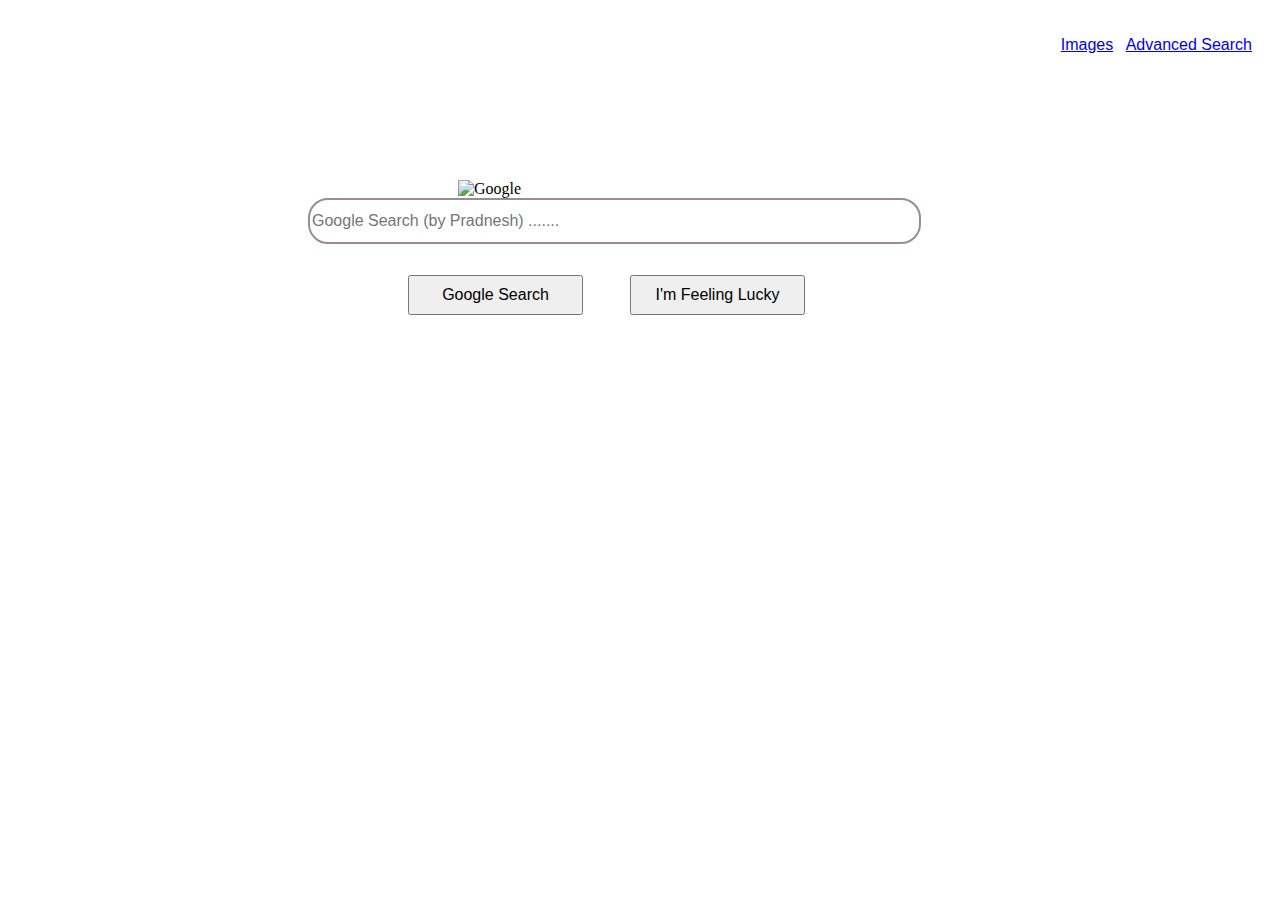
==== index.html @ 1ae8d6e8 "Rename search.html to index.html" ====
<!DOCTYPE html>
<html>
    <head>
        <title>
            Search
        </title>
        <link rel="stylesheet" href="search.css">
    </head>
    <body>
        <div>
            <pre><a href="images.html">Images</a>   <a href="advanced_search.html">Advanced Search</a></pre>
            <img id = "Google" src="https://www.google.com/images/branding/googlelogo/2x/googlelogo_color_272x92dp.png" alt = "Google">
            <br>
            <form action="https://google.com/search?btnI=I%27m+Feeling+Lucky&">
                <input type = "text" name = "q" placeholder="Google Search (by Pradnesh) .......">
                <br><br>
                <pre><button>Google Search</button>      <button name = "btnI" value = "I'm Feeling Lucky">I'm Feeling Lucky</button></pre>
            </form>
        </div>
    </body>
</html>
---- search.css ----
form input[type=text], form input[type=text]:hover {
  margin-left: 300px;
  height: 40px;
  width: 605px;
  border-radius: 20px 20px 20px 20px;
  font-size: medium;
  font-family: Arial, Helvetica, sans-serif; }

div > pre {
  text-align: right;
  padding: 20px;
  font-family: Arial, Helvetica, sans-serif; }

#Google {
  width: 300px;
  margin-left: 450px;
  margin-top: 90px; }

form input[type=text] {
  border: 2px solid #9b8d8d; }
form input[type=text]:hover {
  border: 2px solid black; }
form pre {
  margin-left: 400px; }
  form pre button {
    width: 175px;
    height: 40px;
    font-family: Arial, Helvetica, sans-serif;
    font-size: 16px; }

/*# sourceMappingURL=search.css.map */
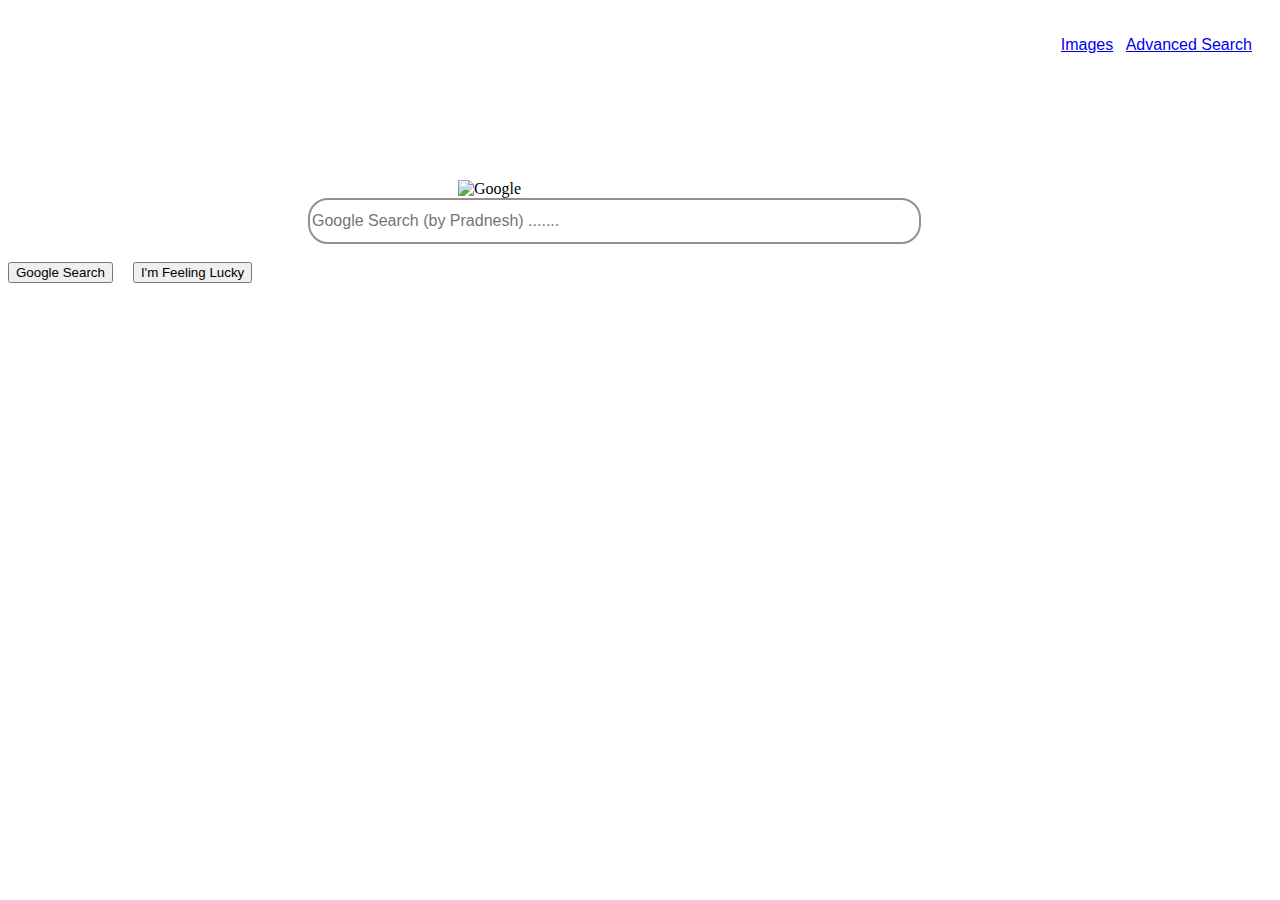
==== commit 8a03574c: "Update index.html" ====
--- a/index.html
+++ b/index.html
@@ -14,7 +14,9 @@
             <form action="https://google.com/search?btnI=I%27m+Feeling+Lucky&">
                 <input type = "text" name = "q" placeholder="Google Search (by Pradnesh) .......">
                 <br><br>
-                <pre><button>Google Search</button>      <button name = "btnI" value = "I'm Feeling Lucky">I'm Feeling Lucky</button></pre>
+                <div id = "box">
+                    <button>Google Search</button> &nbsp &nbsp <button name = "btnI" value = "I'm Feeling Lucky">I'm Feeling Lucky</button>
+                </div>
             </form>
         </div>
     </body>
--- a/search.css
+++ b/search.css
@@ -20,6 +20,8 @@
   border: 2px solid #9b8d8d; }
 form input[type=text]:hover {
   border: 2px solid black; }
+form input[type=text]:focus {
+  outline: none; }
 form pre {
   margin-left: 400px; }
   form pre button {
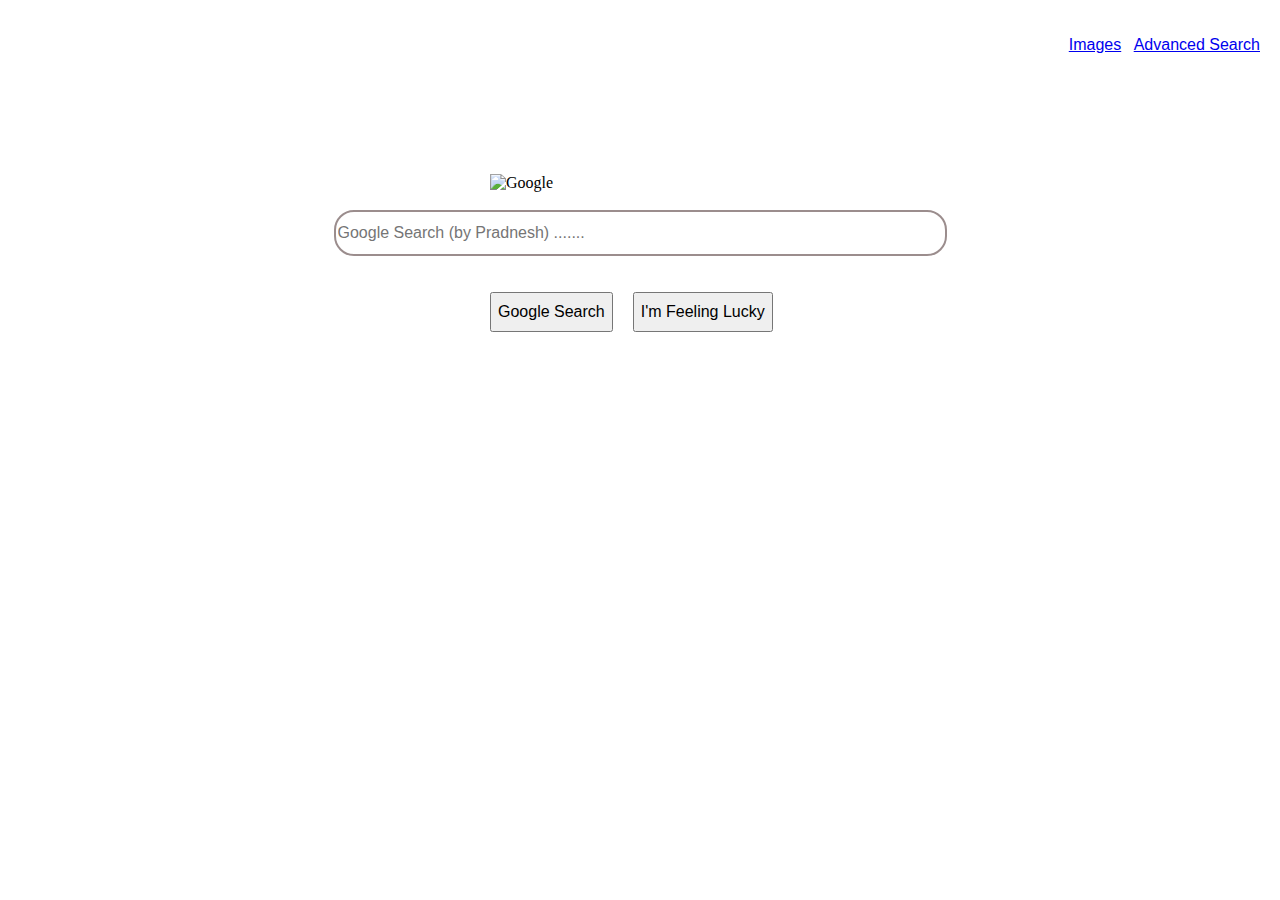
==== commit b633b681: "Update index.html" ====
--- a/index.html
+++ b/index.html
@@ -2,7 +2,7 @@
 <html>
     <head>
         <title>
-            Search
+            Search by pradnesh
         </title>
         <link rel="stylesheet" href="search.css">
     </head>
--- a/search.css
+++ b/search.css
@@ -1,5 +1,7 @@
 form input[type=text], form input[type=text]:hover {
-  margin-left: 300px;
+  display: block;
+  margin-left: auto;
+  margin-right: auto;
   height: 40px;
   width: 605px;
   border-radius: 20px 20px 20px 20px;
@@ -13,8 +15,10 @@
 
 #Google {
   width: 300px;
-  margin-left: 450px;
-  margin-top: 90px; }
+  display: block;
+  margin-left: auto;
+  margin-right: auto;
+  margin-top: 100px; }
 
 form input[type=text] {
   border: 2px solid #9b8d8d; }
@@ -22,12 +26,18 @@
   border: 2px solid black; }
 form input[type=text]:focus {
   outline: none; }
-form pre {
-  margin-left: 400px; }
-  form pre button {
-    width: 175px;
+form #box {
+  width: 300px;
+  display: block;
+  margin-left: auto;
+  margin-right: auto; }
+  form #box button {
+    width: auto;
     height: 40px;
     font-family: Arial, Helvetica, sans-serif;
-    font-size: 16px; }
+    font-size: medium; }
 
-/*# sourceMappingURL=search.css.map */
+body {
+  display: block;
+  margin-left: auto;
+  margin-right: auto; }
